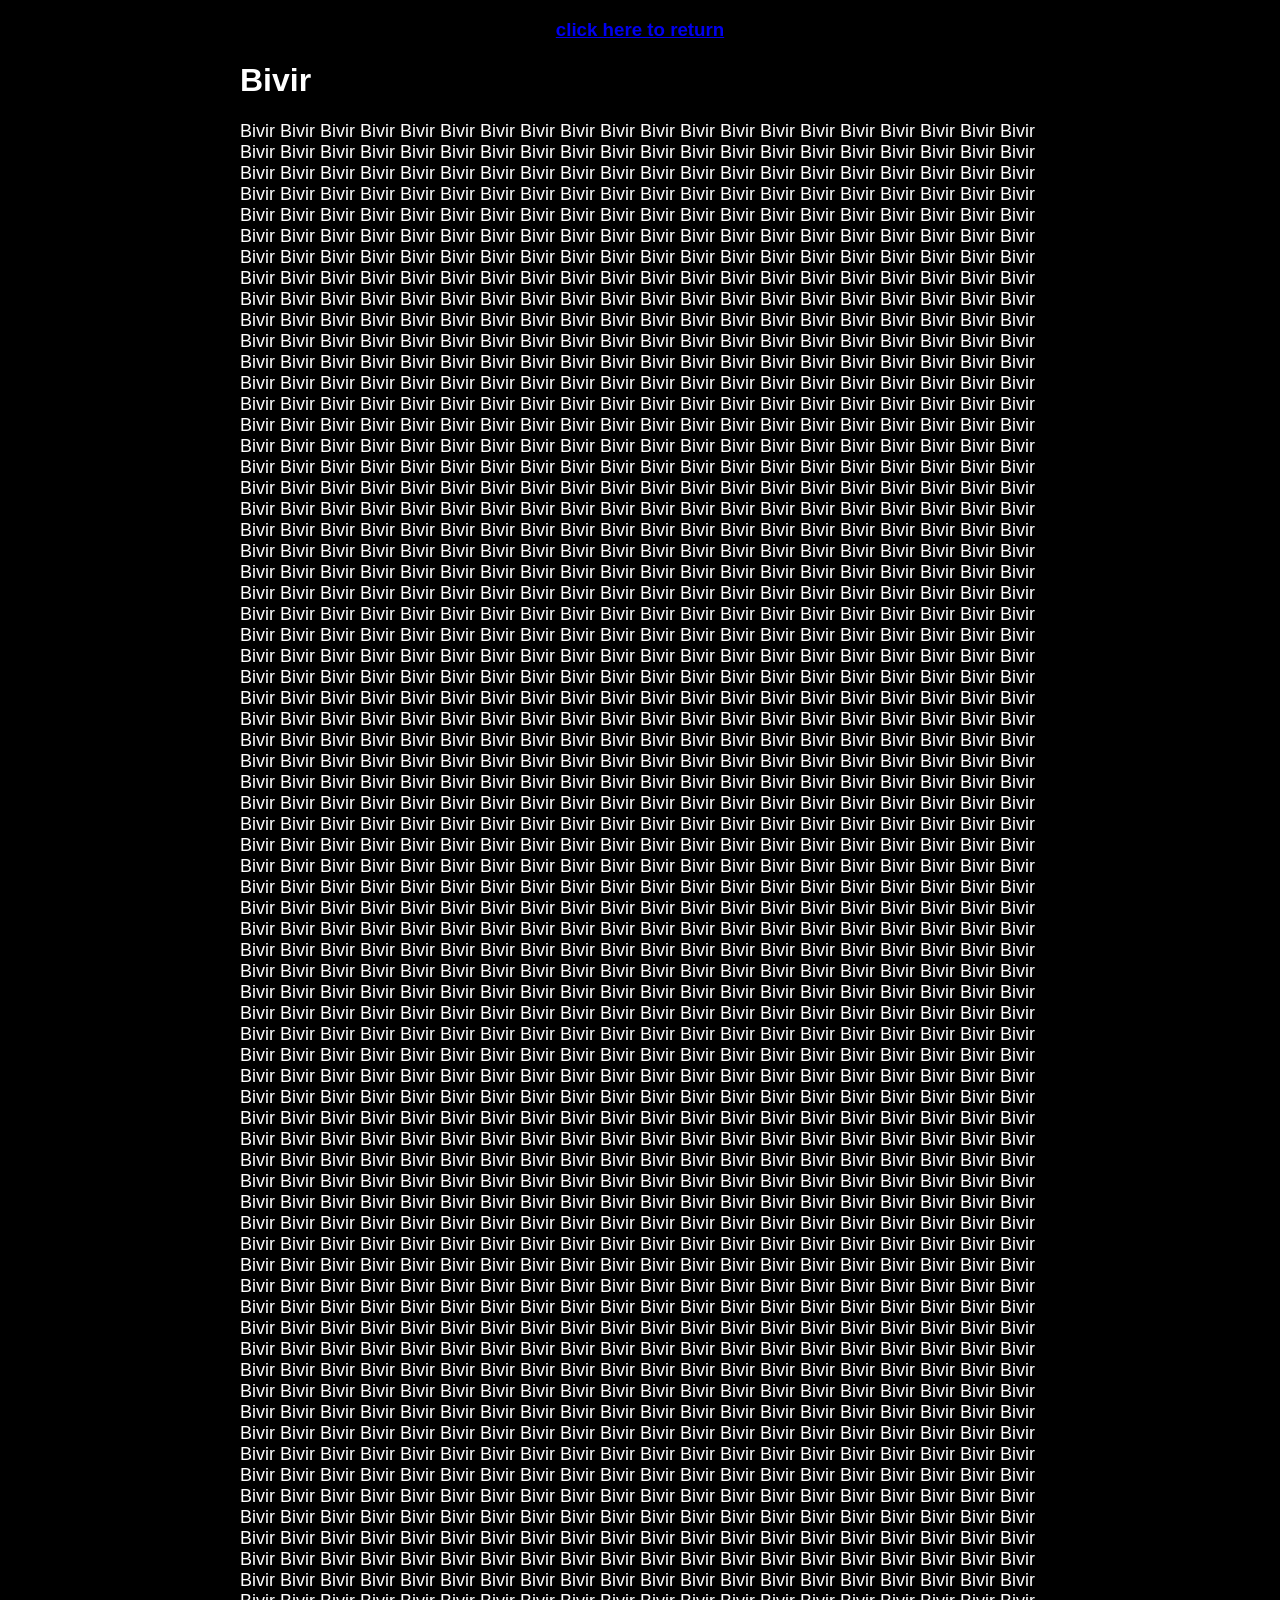
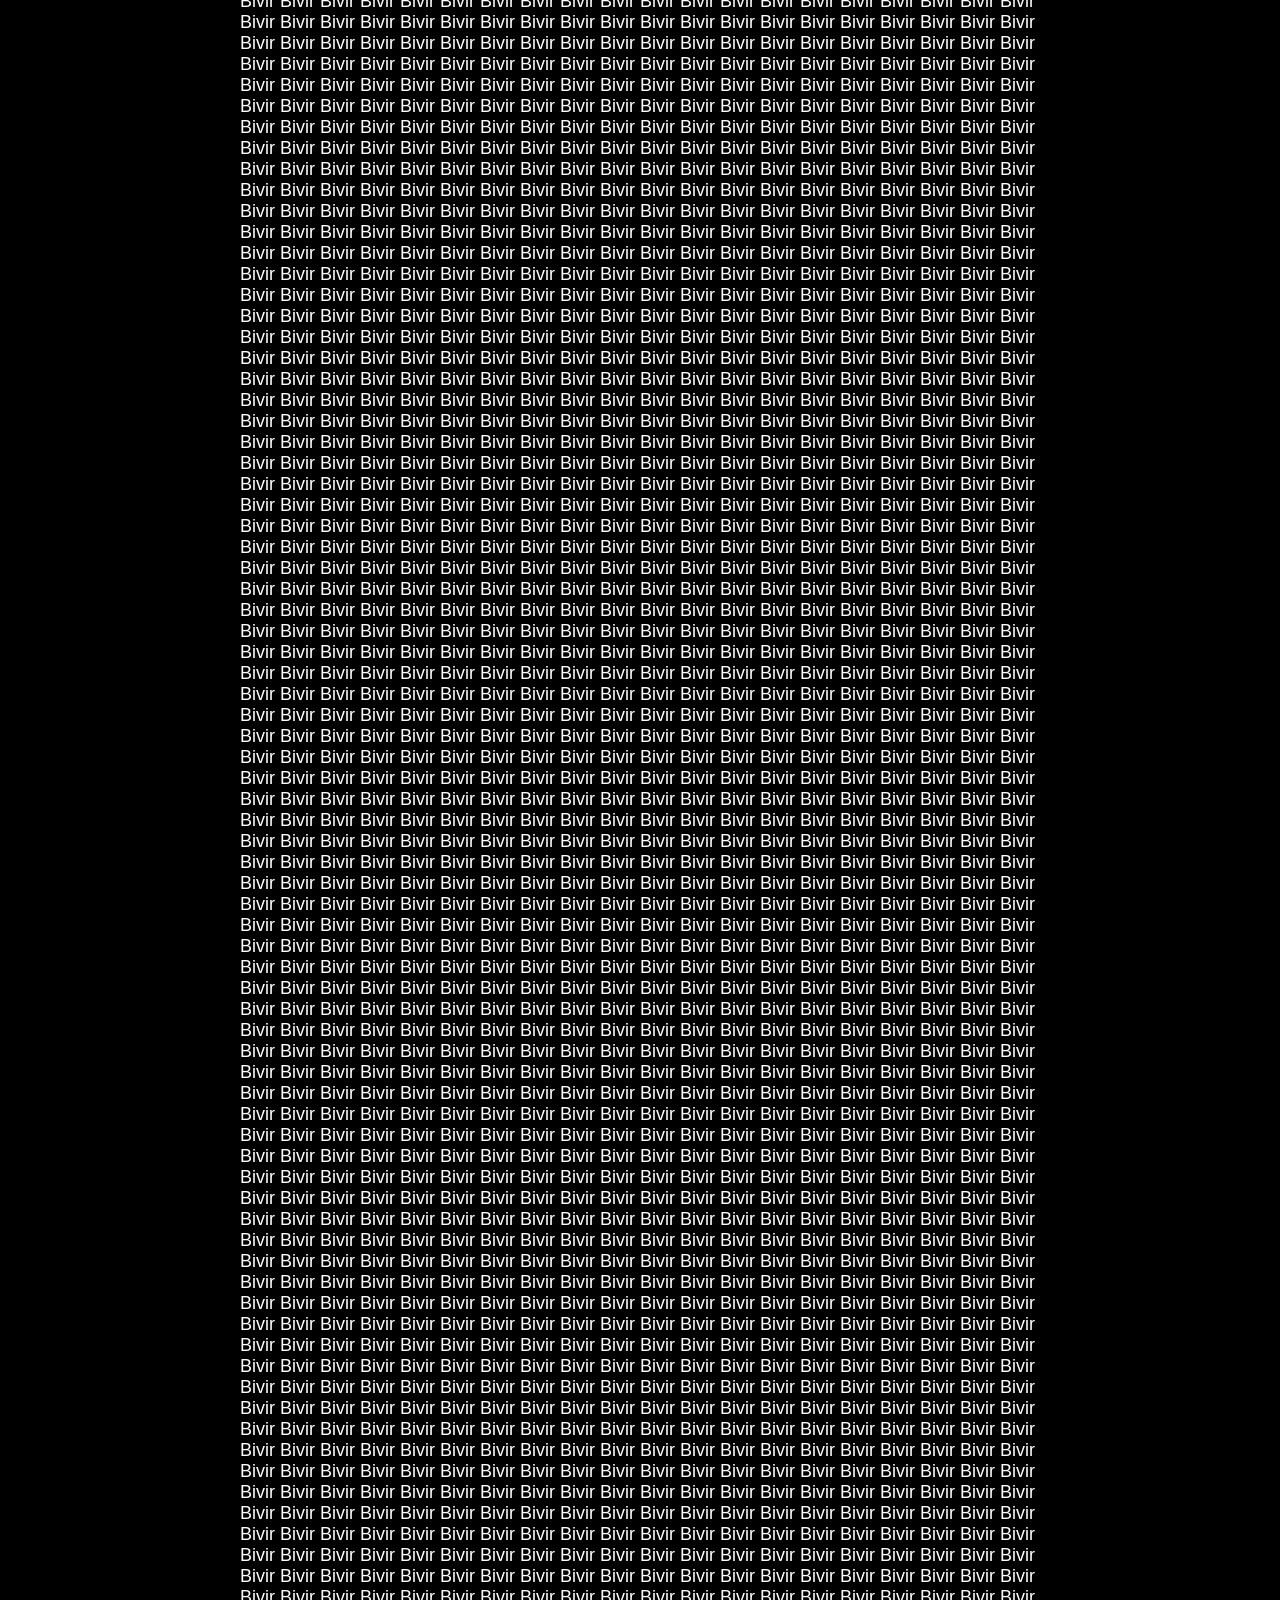
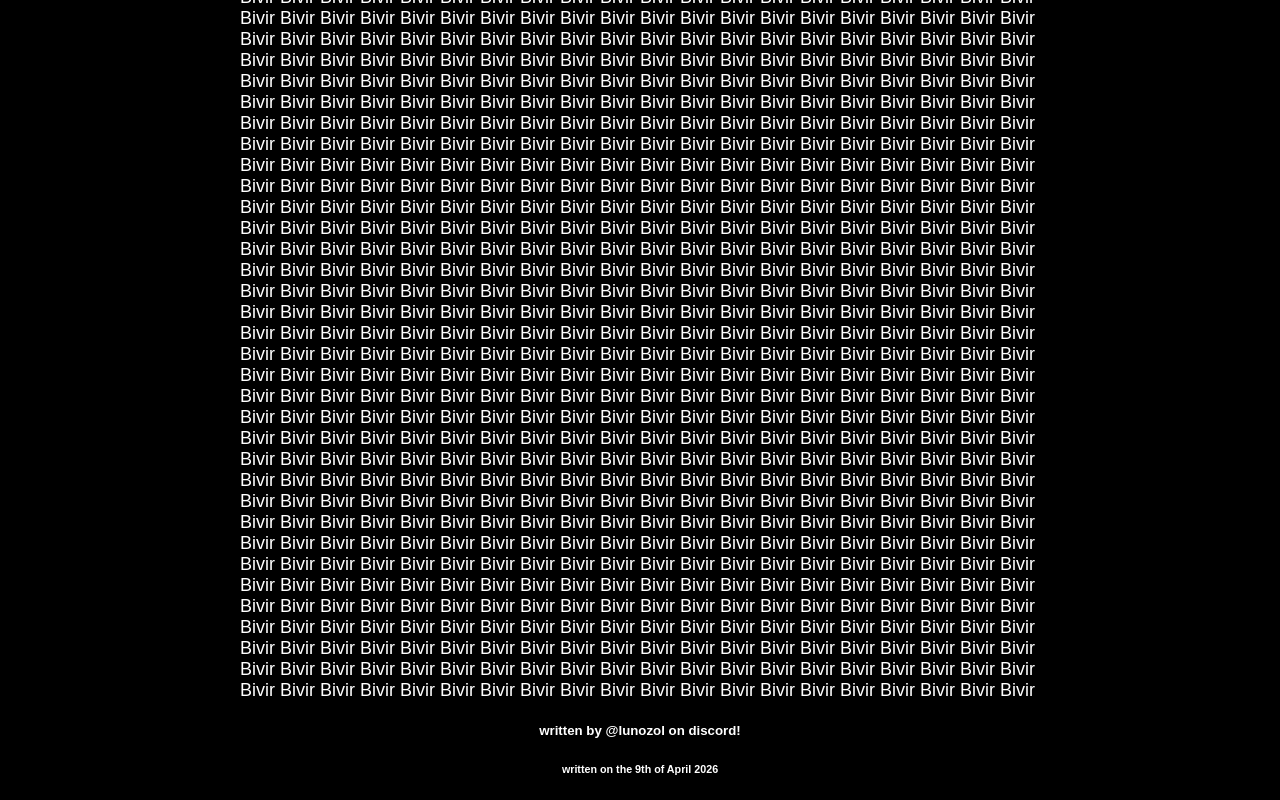
==== articles/bivir.html @ 205294c4 "did some name changes" ====
<!DOCTYPE html>
<html lang="en">
<head>
    <meta charset="UTF-8">
    <meta name="viewport" content="width=device-width, initial-scale=1.0">
    <title>Bivir</title>
    <meta property="og:title" content="Bivir">
    <style>
        body {
            font-family: Arial;
            color: white;
            background-color: black;
            text-align: left;
            max-width: 800px;
            margin: 0 auto;
            padding: 0 20px;
        }
        p {
            font-size: large;
        }
    </style>
</head>
<body>
    <a href="../index.html">
        <h3 style="text-align: center;">click here to return</h3>
    </a>
    <h1>Bivir</h1>
    <div>
        <p>
            Bivir Bivir Bivir Bivir Bivir Bivir Bivir Bivir Bivir Bivir Bivir Bivir Bivir Bivir Bivir Bivir Bivir Bivir Bivir Bivir Bivir Bivir Bivir Bivir Bivir Bivir Bivir Bivir Bivir Bivir Bivir Bivir Bivir Bivir Bivir Bivir Bivir Bivir Bivir Bivir Bivir Bivir Bivir Bivir Bivir Bivir Bivir Bivir Bivir Bivir Bivir Bivir Bivir Bivir Bivir Bivir Bivir Bivir Bivir Bivir Bivir Bivir Bivir Bivir Bivir Bivir Bivir Bivir Bivir Bivir Bivir Bivir Bivir Bivir Bivir Bivir Bivir Bivir Bivir Bivir Bivir Bivir Bivir Bivir Bivir Bivir Bivir Bivir Bivir Bivir Bivir Bivir Bivir Bivir Bivir Bivir Bivir Bivir Bivir Bivir Bivir Bivir Bivir Bivir Bivir Bivir Bivir Bivir Bivir Bivir Bivir Bivir Bivir Bivir Bivir Bivir Bivir Bivir Bivir Bivir Bivir Bivir Bivir Bivir Bivir Bivir Bivir Bivir Bivir Bivir Bivir Bivir Bivir Bivir Bivir Bivir Bivir Bivir Bivir Bivir Bivir Bivir Bivir Bivir Bivir Bivir Bivir Bivir Bivir Bivir Bivir Bivir Bivir Bivir Bivir Bivir Bivir Bivir Bivir Bivir Bivir Bivir Bivir Bivir Bivir Bivir Bivir Bivir Bivir Bivir Bivir Bivir Bivir Bivir Bivir Bivir Bivir Bivir Bivir Bivir Bivir Bivir Bivir Bivir Bivir Bivir Bivir Bivir Bivir Bivir Bivir Bivir Bivir Bivir Bivir Bivir Bivir Bivir Bivir Bivir Bivir Bivir Bivir Bivir Bivir Bivir Bivir Bivir Bivir Bivir Bivir Bivir Bivir Bivir Bivir Bivir Bivir Bivir Bivir Bivir Bivir Bivir Bivir Bivir Bivir Bivir Bivir Bivir Bivir Bivir Bivir Bivir Bivir Bivir Bivir Bivir Bivir Bivir Bivir Bivir Bivir Bivir Bivir Bivir Bivir Bivir Bivir Bivir Bivir Bivir Bivir Bivir Bivir Bivir Bivir Bivir Bivir Bivir Bivir Bivir Bivir Bivir Bivir Bivir Bivir Bivir Bivir Bivir Bivir Bivir Bivir Bivir Bivir Bivir Bivir Bivir Bivir Bivir Bivir Bivir Bivir Bivir Bivir Bivir Bivir Bivir Bivir Bivir Bivir Bivir Bivir Bivir Bivir Bivir Bivir Bivir Bivir Bivir Bivir Bivir Bivir Bivir Bivir Bivir Bivir Bivir Bivir Bivir Bivir Bivir Bivir Bivir Bivir Bivir Bivir Bivir Bivir Bivir Bivir Bivir Bivir Bivir Bivir Bivir Bivir Bivir Bivir Bivir Bivir Bivir Bivir Bivir Bivir Bivir Bivir Bivir Bivir Bivir Bivir Bivir Bivir Bivir Bivir Bivir Bivir Bivir Bivir Bivir Bivir Bivir Bivir Bivir Bivir Bivir Bivir Bivir Bivir Bivir Bivir Bivir Bivir Bivir Bivir Bivir Bivir Bivir Bivir Bivir Bivir Bivir Bivir Bivir Bivir Bivir Bivir Bivir Bivir Bivir Bivir Bivir Bivir Bivir Bivir Bivir Bivir Bivir Bivir Bivir Bivir Bivir Bivir Bivir Bivir Bivir Bivir Bivir Bivir Bivir Bivir Bivir Bivir Bivir Bivir Bivir Bivir Bivir Bivir Bivir Bivir Bivir Bivir Bivir Bivir Bivir Bivir Bivir Bivir Bivir Bivir Bivir Bivir Bivir Bivir Bivir Bivir Bivir Bivir Bivir Bivir Bivir Bivir Bivir Bivir Bivir Bivir Bivir Bivir Bivir Bivir Bivir Bivir Bivir Bivir Bivir Bivir Bivir Bivir Bivir Bivir Bivir Bivir Bivir Bivir Bivir Bivir Bivir Bivir Bivir Bivir Bivir Bivir Bivir Bivir Bivir Bivir Bivir Bivir Bivir Bivir Bivir Bivir Bivir Bivir Bivir Bivir Bivir Bivir Bivir Bivir Bivir Bivir Bivir Bivir Bivir Bivir Bivir Bivir Bivir Bivir Bivir Bivir Bivir Bivir Bivir Bivir Bivir Bivir Bivir Bivir Bivir Bivir Bivir Bivir Bivir Bivir Bivir Bivir Bivir Bivir Bivir Bivir Bivir Bivir Bivir Bivir Bivir Bivir Bivir Bivir Bivir Bivir Bivir Bivir Bivir Bivir Bivir Bivir Bivir Bivir Bivir Bivir Bivir Bivir Bivir Bivir Bivir Bivir Bivir Bivir Bivir Bivir Bivir Bivir Bivir Bivir Bivir Bivir Bivir Bivir Bivir Bivir Bivir Bivir Bivir Bivir Bivir Bivir Bivir Bivir Bivir Bivir Bivir Bivir Bivir Bivir Bivir Bivir Bivir Bivir Bivir Bivir Bivir Bivir Bivir Bivir Bivir Bivir Bivir Bivir Bivir Bivir Bivir Bivir Bivir Bivir Bivir Bivir Bivir Bivir Bivir Bivir Bivir Bivir Bivir Bivir Bivir Bivir Bivir Bivir Bivir Bivir Bivir Bivir Bivir Bivir Bivir Bivir Bivir Bivir Bivir Bivir Bivir Bivir Bivir Bivir Bivir Bivir Bivir Bivir Bivir Bivir Bivir Bivir Bivir Bivir Bivir Bivir Bivir Bivir Bivir Bivir Bivir Bivir Bivir Bivir Bivir Bivir Bivir Bivir Bivir Bivir Bivir Bivir Bivir Bivir Bivir Bivir Bivir Bivir Bivir Bivir Bivir Bivir Bivir Bivir Bivir Bivir Bivir Bivir Bivir Bivir Bivir Bivir Bivir Bivir Bivir Bivir Bivir Bivir Bivir Bivir Bivir Bivir Bivir Bivir Bivir Bivir Bivir Bivir Bivir Bivir Bivir Bivir Bivir Bivir Bivir Bivir Bivir Bivir Bivir Bivir Bivir Bivir Bivir Bivir Bivir Bivir Bivir Bivir Bivir Bivir Bivir Bivir Bivir Bivir Bivir Bivir Bivir Bivir Bivir Bivir Bivir Bivir Bivir Bivir Bivir Bivir Bivir Bivir Bivir Bivir Bivir Bivir Bivir Bivir Bivir Bivir Bivir Bivir Bivir Bivir Bivir Bivir Bivir Bivir Bivir Bivir Bivir Bivir Bivir Bivir Bivir Bivir Bivir Bivir Bivir Bivir Bivir Bivir Bivir Bivir Bivir Bivir Bivir Bivir Bivir Bivir Bivir Bivir Bivir Bivir Bivir Bivir Bivir Bivir Bivir Bivir Bivir Bivir Bivir Bivir Bivir Bivir Bivir Bivir Bivir Bivir Bivir Bivir Bivir Bivir Bivir Bivir Bivir Bivir Bivir Bivir Bivir Bivir Bivir Bivir Bivir Bivir Bivir Bivir Bivir Bivir Bivir Bivir Bivir Bivir Bivir Bivir Bivir Bivir Bivir Bivir Bivir Bivir Bivir Bivir Bivir Bivir Bivir Bivir Bivir Bivir Bivir Bivir Bivir Bivir Bivir Bivir Bivir Bivir Bivir Bivir Bivir Bivir Bivir Bivir Bivir Bivir Bivir Bivir Bivir Bivir Bivir Bivir Bivir Bivir Bivir Bivir Bivir Bivir Bivir Bivir Bivir Bivir Bivir Bivir Bivir Bivir Bivir Bivir Bivir Bivir Bivir Bivir Bivir Bivir Bivir Bivir Bivir Bivir Bivir Bivir Bivir Bivir Bivir Bivir Bivir Bivir Bivir Bivir Bivir Bivir Bivir Bivir Bivir Bivir Bivir Bivir Bivir Bivir Bivir Bivir Bivir Bivir Bivir Bivir Bivir Bivir Bivir Bivir Bivir Bivir Bivir Bivir Bivir Bivir Bivir Bivir Bivir Bivir Bivir Bivir Bivir Bivir Bivir Bivir Bivir Bivir Bivir Bivir Bivir Bivir Bivir Bivir Bivir Bivir Bivir Bivir Bivir Bivir Bivir Bivir Bivir Bivir Bivir Bivir Bivir Bivir Bivir Bivir Bivir Bivir Bivir Bivir Bivir Bivir Bivir Bivir Bivir Bivir Bivir Bivir Bivir Bivir Bivir Bivir Bivir Bivir Bivir Bivir Bivir Bivir Bivir Bivir Bivir Bivir Bivir Bivir Bivir Bivir Bivir Bivir Bivir Bivir Bivir Bivir Bivir Bivir Bivir Bivir Bivir Bivir Bivir Bivir Bivir Bivir Bivir Bivir Bivir Bivir Bivir Bivir Bivir Bivir Bivir Bivir Bivir Bivir Bivir Bivir Bivir Bivir Bivir Bivir Bivir Bivir Bivir Bivir Bivir Bivir Bivir Bivir Bivir Bivir Bivir Bivir Bivir Bivir Bivir Bivir Bivir Bivir Bivir Bivir Bivir Bivir Bivir Bivir Bivir Bivir Bivir Bivir Bivir Bivir Bivir Bivir Bivir Bivir Bivir Bivir Bivir Bivir Bivir Bivir Bivir Bivir Bivir Bivir Bivir Bivir Bivir Bivir Bivir Bivir Bivir Bivir Bivir Bivir Bivir Bivir Bivir Bivir Bivir Bivir Bivir Bivir Bivir Bivir Bivir Bivir Bivir Bivir Bivir Bivir Bivir Bivir Bivir Bivir Bivir Bivir Bivir Bivir Bivir Bivir Bivir Bivir Bivir Bivir Bivir Bivir Bivir Bivir Bivir Bivir Bivir Bivir Bivir Bivir Bivir Bivir Bivir Bivir Bivir Bivir Bivir Bivir Bivir Bivir Bivir Bivir Bivir Bivir Bivir Bivir Bivir Bivir Bivir Bivir Bivir Bivir Bivir Bivir Bivir Bivir Bivir Bivir Bivir Bivir Bivir Bivir Bivir Bivir Bivir Bivir Bivir Bivir Bivir Bivir Bivir Bivir Bivir Bivir Bivir Bivir Bivir Bivir Bivir Bivir Bivir Bivir Bivir Bivir Bivir Bivir Bivir Bivir Bivir Bivir Bivir Bivir Bivir Bivir Bivir Bivir Bivir Bivir Bivir Bivir Bivir Bivir Bivir Bivir Bivir Bivir Bivir Bivir Bivir Bivir Bivir Bivir Bivir Bivir Bivir Bivir Bivir Bivir Bivir Bivir Bivir Bivir Bivir Bivir Bivir Bivir Bivir Bivir Bivir Bivir Bivir Bivir Bivir Bivir Bivir Bivir Bivir Bivir Bivir Bivir Bivir Bivir Bivir Bivir Bivir Bivir Bivir Bivir Bivir Bivir Bivir Bivir Bivir Bivir Bivir Bivir Bivir Bivir Bivir Bivir Bivir Bivir Bivir Bivir Bivir Bivir Bivir Bivir Bivir Bivir Bivir Bivir Bivir Bivir Bivir Bivir Bivir Bivir Bivir Bivir Bivir Bivir Bivir Bivir Bivir Bivir Bivir Bivir Bivir Bivir Bivir Bivir Bivir Bivir Bivir Bivir Bivir Bivir Bivir Bivir Bivir Bivir Bivir Bivir Bivir Bivir Bivir Bivir Bivir Bivir Bivir Bivir Bivir Bivir Bivir Bivir Bivir Bivir Bivir Bivir Bivir Bivir Bivir Bivir Bivir Bivir Bivir Bivir Bivir Bivir Bivir Bivir Bivir Bivir Bivir Bivir Bivir Bivir Bivir Bivir Bivir Bivir Bivir Bivir Bivir Bivir Bivir Bivir Bivir Bivir Bivir Bivir Bivir Bivir Bivir Bivir Bivir Bivir Bivir Bivir Bivir Bivir Bivir Bivir Bivir Bivir Bivir Bivir Bivir Bivir Bivir Bivir Bivir Bivir Bivir Bivir Bivir Bivir Bivir Bivir Bivir Bivir Bivir Bivir Bivir Bivir Bivir Bivir Bivir Bivir Bivir Bivir Bivir Bivir Bivir Bivir Bivir Bivir Bivir Bivir Bivir Bivir Bivir Bivir Bivir Bivir Bivir Bivir Bivir Bivir Bivir Bivir Bivir Bivir Bivir Bivir Bivir Bivir Bivir Bivir Bivir Bivir Bivir Bivir Bivir Bivir Bivir Bivir Bivir Bivir Bivir Bivir Bivir Bivir Bivir Bivir Bivir Bivir Bivir Bivir Bivir Bivir Bivir Bivir Bivir Bivir Bivir Bivir Bivir Bivir Bivir Bivir Bivir Bivir Bivir Bivir Bivir Bivir Bivir Bivir Bivir Bivir Bivir Bivir Bivir Bivir Bivir Bivir Bivir Bivir Bivir Bivir Bivir Bivir Bivir Bivir Bivir Bivir Bivir Bivir Bivir Bivir Bivir Bivir Bivir Bivir Bivir Bivir Bivir Bivir Bivir Bivir Bivir Bivir Bivir Bivir Bivir Bivir Bivir Bivir Bivir Bivir Bivir Bivir Bivir Bivir Bivir Bivir Bivir Bivir Bivir Bivir Bivir Bivir Bivir Bivir Bivir Bivir Bivir Bivir Bivir Bivir Bivir Bivir Bivir Bivir Bivir Bivir Bivir Bivir Bivir Bivir Bivir Bivir Bivir Bivir Bivir Bivir Bivir Bivir Bivir Bivir Bivir Bivir Bivir Bivir Bivir Bivir Bivir Bivir Bivir Bivir Bivir Bivir Bivir Bivir Bivir Bivir Bivir Bivir Bivir Bivir Bivir Bivir Bivir Bivir Bivir Bivir Bivir Bivir Bivir Bivir Bivir Bivir Bivir Bivir Bivir Bivir Bivir Bivir Bivir Bivir Bivir Bivir Bivir Bivir Bivir Bivir Bivir Bivir Bivir Bivir Bivir Bivir Bivir Bivir Bivir Bivir Bivir Bivir Bivir Bivir Bivir Bivir Bivir Bivir Bivir Bivir Bivir Bivir Bivir Bivir Bivir Bivir Bivir Bivir Bivir Bivir Bivir Bivir Bivir Bivir Bivir Bivir Bivir Bivir Bivir Bivir Bivir Bivir Bivir Bivir Bivir Bivir Bivir Bivir Bivir Bivir Bivir Bivir Bivir Bivir Bivir Bivir Bivir Bivir Bivir Bivir Bivir Bivir Bivir Bivir Bivir Bivir Bivir Bivir Bivir Bivir Bivir Bivir Bivir Bivir Bivir Bivir Bivir Bivir Bivir Bivir Bivir Bivir Bivir Bivir Bivir Bivir Bivir Bivir Bivir Bivir Bivir Bivir Bivir Bivir Bivir Bivir Bivir Bivir Bivir Bivir Bivir Bivir Bivir Bivir Bivir Bivir Bivir Bivir Bivir Bivir Bivir Bivir Bivir Bivir Bivir Bivir Bivir Bivir Bivir Bivir Bivir Bivir Bivir Bivir Bivir Bivir Bivir Bivir Bivir Bivir Bivir Bivir Bivir Bivir Bivir Bivir Bivir Bivir Bivir Bivir Bivir Bivir Bivir Bivir Bivir Bivir Bivir Bivir Bivir Bivir Bivir Bivir Bivir Bivir Bivir Bivir Bivir Bivir Bivir Bivir Bivir Bivir Bivir Bivir Bivir Bivir Bivir Bivir Bivir Bivir Bivir Bivir Bivir Bivir Bivir Bivir Bivir Bivir Bivir Bivir Bivir Bivir Bivir Bivir Bivir Bivir Bivir Bivir Bivir Bivir Bivir Bivir Bivir Bivir Bivir Bivir Bivir Bivir Bivir Bivir Bivir Bivir Bivir Bivir Bivir Bivir Bivir Bivir Bivir Bivir Bivir Bivir Bivir Bivir Bivir Bivir Bivir Bivir Bivir Bivir Bivir Bivir Bivir Bivir Bivir Bivir Bivir Bivir Bivir Bivir Bivir Bivir Bivir Bivir Bivir Bivir Bivir Bivir Bivir Bivir Bivir Bivir Bivir Bivir Bivir Bivir Bivir Bivir Bivir Bivir Bivir Bivir Bivir Bivir Bivir Bivir Bivir Bivir Bivir Bivir Bivir Bivir Bivir Bivir Bivir Bivir Bivir Bivir Bivir Bivir Bivir Bivir Bivir Bivir Bivir Bivir Bivir Bivir Bivir Bivir Bivir Bivir Bivir Bivir Bivir Bivir Bivir Bivir Bivir Bivir Bivir Bivir Bivir Bivir Bivir Bivir Bivir Bivir Bivir Bivir Bivir Bivir Bivir Bivir Bivir Bivir Bivir Bivir Bivir Bivir Bivir Bivir Bivir Bivir Bivir Bivir Bivir Bivir Bivir Bivir Bivir Bivir Bivir Bivir Bivir Bivir Bivir Bivir Bivir Bivir Bivir Bivir Bivir Bivir Bivir Bivir Bivir Bivir Bivir Bivir Bivir Bivir Bivir Bivir Bivir Bivir Bivir Bivir Bivir Bivir Bivir Bivir Bivir Bivir Bivir Bivir Bivir Bivir Bivir Bivir Bivir Bivir Bivir Bivir Bivir Bivir Bivir Bivir Bivir Bivir Bivir Bivir Bivir Bivir Bivir Bivir Bivir Bivir Bivir Bivir Bivir Bivir Bivir Bivir Bivir Bivir Bivir Bivir Bivir Bivir Bivir Bivir Bivir Bivir Bivir Bivir Bivir Bivir Bivir Bivir Bivir Bivir Bivir Bivir Bivir Bivir Bivir Bivir Bivir Bivir Bivir Bivir Bivir Bivir Bivir Bivir Bivir Bivir Bivir Bivir Bivir Bivir Bivir Bivir Bivir Bivir Bivir Bivir Bivir Bivir Bivir Bivir Bivir Bivir Bivir Bivir Bivir Bivir Bivir Bivir Bivir Bivir Bivir Bivir Bivir Bivir Bivir Bivir Bivir Bivir Bivir Bivir Bivir Bivir Bivir Bivir Bivir Bivir Bivir Bivir Bivir Bivir Bivir Bivir Bivir Bivir Bivir Bivir Bivir Bivir Bivir Bivir Bivir Bivir Bivir Bivir Bivir Bivir Bivir Bivir Bivir Bivir Bivir Bivir Bivir Bivir Bivir Bivir Bivir Bivir Bivir Bivir Bivir Bivir Bivir Bivir Bivir Bivir Bivir Bivir Bivir Bivir Bivir Bivir Bivir Bivir Bivir Bivir Bivir Bivir Bivir Bivir Bivir Bivir Bivir Bivir Bivir Bivir Bivir Bivir Bivir Bivir Bivir Bivir Bivir Bivir Bivir Bivir Bivir Bivir Bivir Bivir Bivir Bivir Bivir Bivir Bivir Bivir Bivir Bivir Bivir Bivir Bivir Bivir Bivir Bivir Bivir Bivir Bivir Bivir Bivir Bivir Bivir Bivir Bivir Bivir Bivir Bivir Bivir Bivir Bivir Bivir Bivir Bivir Bivir Bivir Bivir Bivir Bivir Bivir Bivir Bivir Bivir Bivir Bivir Bivir Bivir Bivir Bivir Bivir Bivir Bivir Bivir Bivir Bivir Bivir Bivir Bivir Bivir Bivir Bivir Bivir Bivir Bivir Bivir Bivir Bivir Bivir Bivir Bivir Bivir Bivir Bivir Bivir Bivir Bivir Bivir Bivir Bivir Bivir Bivir Bivir Bivir Bivir Bivir Bivir Bivir Bivir Bivir Bivir Bivir Bivir Bivir Bivir Bivir Bivir Bivir Bivir Bivir Bivir Bivir Bivir Bivir Bivir Bivir Bivir Bivir Bivir Bivir Bivir Bivir Bivir Bivir Bivir Bivir Bivir Bivir Bivir Bivir Bivir Bivir Bivir Bivir Bivir Bivir Bivir Bivir Bivir Bivir Bivir Bivir Bivir Bivir Bivir Bivir Bivir Bivir Bivir Bivir Bivir Bivir Bivir Bivir Bivir Bivir Bivir Bivir Bivir Bivir Bivir Bivir Bivir Bivir Bivir Bivir Bivir Bivir Bivir Bivir Bivir Bivir Bivir Bivir Bivir Bivir Bivir Bivir Bivir Bivir Bivir Bivir Bivir Bivir Bivir Bivir Bivir Bivir Bivir Bivir Bivir Bivir Bivir Bivir Bivir Bivir Bivir Bivir Bivir Bivir Bivir Bivir Bivir Bivir Bivir Bivir Bivir Bivir Bivir Bivir Bivir Bivir Bivir Bivir Bivir Bivir Bivir Bivir Bivir Bivir Bivir Bivir Bivir Bivir Bivir Bivir Bivir Bivir Bivir Bivir Bivir Bivir Bivir Bivir Bivir Bivir Bivir Bivir Bivir Bivir Bivir Bivir Bivir Bivir Bivir Bivir Bivir Bivir Bivir Bivir Bivir Bivir Bivir Bivir Bivir Bivir Bivir Bivir Bivir Bivir Bivir Bivir Bivir Bivir Bivir Bivir Bivir Bivir Bivir Bivir Bivir Bivir Bivir Bivir Bivir Bivir Bivir Bivir Bivir Bivir Bivir Bivir Bivir Bivir Bivir Bivir Bivir Bivir Bivir Bivir Bivir Bivir Bivir Bivir Bivir Bivir Bivir Bivir Bivir Bivir Bivir Bivir Bivir Bivir Bivir Bivir Bivir Bivir Bivir Bivir Bivir Bivir Bivir Bivir Bivir Bivir Bivir Bivir Bivir Bivir Bivir Bivir Bivir Bivir Bivir Bivir Bivir Bivir Bivir Bivir Bivir Bivir Bivir Bivir Bivir Bivir Bivir Bivir Bivir Bivir Bivir Bivir Bivir Bivir Bivir Bivir Bivir Bivir Bivir Bivir Bivir Bivir Bivir Bivir Bivir Bivir Bivir Bivir Bivir Bivir Bivir Bivir Bivir Bivir Bivir Bivir Bivir Bivir Bivir Bivir Bivir Bivir Bivir Bivir Bivir Bivir Bivir Bivir Bivir Bivir Bivir Bivir Bivir Bivir Bivir Bivir Bivir Bivir Bivir Bivir Bivir Bivir Bivir Bivir Bivir Bivir Bivir Bivir Bivir Bivir Bivir Bivir Bivir Bivir Bivir Bivir Bivir Bivir Bivir Bivir Bivir Bivir Bivir Bivir Bivir Bivir Bivir Bivir Bivir Bivir Bivir Bivir Bivir Bivir Bivir Bivir Bivir Bivir Bivir Bivir Bivir Bivir Bivir Bivir Bivir Bivir Bivir Bivir Bivir Bivir Bivir Bivir Bivir Bivir Bivir Bivir Bivir Bivir Bivir Bivir Bivir Bivir Bivir Bivir Bivir Bivir Bivir Bivir Bivir Bivir Bivir Bivir Bivir Bivir Bivir Bivir Bivir Bivir Bivir Bivir Bivir Bivir Bivir Bivir Bivir Bivir Bivir Bivir Bivir Bivir Bivir Bivir Bivir Bivir Bivir Bivir Bivir Bivir Bivir Bivir Bivir Bivir Bivir Bivir Bivir Bivir Bivir Bivir Bivir Bivir Bivir Bivir Bivir Bivir Bivir Bivir Bivir Bivir Bivir Bivir Bivir Bivir Bivir Bivir Bivir Bivir Bivir Bivir Bivir Bivir Bivir Bivir Bivir Bivir Bivir Bivir Bivir Bivir Bivir Bivir Bivir Bivir Bivir Bivir Bivir Bivir Bivir Bivir Bivir Bivir Bivir Bivir Bivir Bivir Bivir Bivir Bivir Bivir Bivir Bivir Bivir Bivir Bivir Bivir Bivir Bivir Bivir Bivir Bivir Bivir Bivir Bivir Bivir Bivir Bivir Bivir Bivir Bivir Bivir Bivir Bivir Bivir Bivir Bivir Bivir Bivir Bivir Bivir Bivir Bivir Bivir Bivir Bivir Bivir Bivir Bivir Bivir Bivir Bivir Bivir Bivir Bivir Bivir Bivir Bivir Bivir Bivir Bivir Bivir Bivir Bivir Bivir Bivir Bivir Bivir Bivir Bivir Bivir Bivir Bivir Bivir Bivir Bivir Bivir Bivir Bivir Bivir Bivir Bivir Bivir Bivir Bivir Bivir Bivir Bivir Bivir Bivir Bivir Bivir Bivir Bivir Bivir Bivir Bivir Bivir Bivir Bivir Bivir Bivir Bivir Bivir Bivir Bivir Bivir Bivir Bivir Bivir Bivir Bivir Bivir Bivir Bivir Bivir Bivir Bivir Bivir Bivir Bivir Bivir Bivir Bivir Bivir Bivir Bivir Bivir Bivir Bivir Bivir Bivir Bivir Bivir Bivir Bivir Bivir Bivir Bivir Bivir Bivir Bivir Bivir Bivir Bivir Bivir Bivir Bivir Bivir Bivir Bivir Bivir Bivir Bivir Bivir Bivir Bivir Bivir Bivir Bivir Bivir Bivir Bivir Bivir Bivir Bivir Bivir Bivir Bivir Bivir Bivir Bivir Bivir Bivir Bivir Bivir Bivir Bivir Bivir Bivir Bivir Bivir Bivir Bivir Bivir Bivir Bivir Bivir Bivir Bivir Bivir Bivir Bivir Bivir Bivir Bivir Bivir Bivir Bivir Bivir Bivir Bivir Bivir Bivir Bivir Bivir Bivir Bivir Bivir Bivir Bivir Bivir Bivir Bivir Bivir Bivir Bivir Bivir Bivir Bivir Bivir Bivir Bivir Bivir Bivir Bivir Bivir Bivir Bivir Bivir Bivir Bivir Bivir Bivir Bivir Bivir Bivir Bivir Bivir Bivir Bivir Bivir Bivir Bivir Bivir Bivir Bivir Bivir Bivir Bivir Bivir Bivir Bivir Bivir Bivir Bivir Bivir Bivir Bivir Bivir Bivir Bivir Bivir Bivir Bivir Bivir Bivir Bivir Bivir Bivir Bivir Bivir Bivir Bivir Bivir Bivir Bivir Bivir Bivir Bivir Bivir Bivir Bivir Bivir Bivir Bivir Bivir Bivir Bivir Bivir Bivir Bivir Bivir Bivir Bivir Bivir Bivir Bivir Bivir Bivir Bivir Bivir Bivir Bivir Bivir Bivir Bivir Bivir Bivir Bivir Bivir Bivir Bivir Bivir Bivir Bivir Bivir Bivir Bivir Bivir Bivir Bivir Bivir Bivir Bivir Bivir Bivir Bivir Bivir Bivir Bivir Bivir Bivir Bivir Bivir Bivir Bivir Bivir Bivir Bivir Bivir Bivir Bivir Bivir Bivir Bivir Bivir Bivir Bivir Bivir Bivir Bivir Bivir Bivir Bivir Bivir Bivir Bivir Bivir Bivir Bivir Bivir Bivir Bivir Bivir Bivir Bivir Bivir Bivir Bivir Bivir Bivir Bivir Bivir Bivir Bivir Bivir Bivir Bivir Bivir Bivir Bivir Bivir Bivir Bivir Bivir Bivir Bivir Bivir Bivir Bivir Bivir Bivir Bivir Bivir Bivir Bivir Bivir Bivir Bivir Bivir Bivir Bivir Bivir Bivir Bivir Bivir Bivir Bivir Bivir Bivir Bivir Bivir Bivir Bivir Bivir Bivir Bivir Bivir Bivir Bivir Bivir Bivir Bivir Bivir Bivir Bivir Bivir Bivir Bivir Bivir Bivir Bivir Bivir Bivir Bivir Bivir Bivir Bivir Bivir Bivir Bivir Bivir Bivir Bivir Bivir Bivir Bivir Bivir Bivir Bivir Bivir Bivir Bivir Bivir Bivir Bivir Bivir Bivir Bivir Bivir Bivir Bivir Bivir Bivir Bivir Bivir Bivir Bivir Bivir Bivir Bivir Bivir Bivir Bivir Bivir Bivir Bivir Bivir Bivir Bivir Bivir Bivir Bivir Bivir Bivir Bivir Bivir Bivir Bivir Bivir Bivir Bivir Bivir Bivir Bivir Bivir Bivir Bivir Bivir Bivir Bivir Bivir Bivir Bivir Bivir Bivir Bivir Bivir Bivir Bivir Bivir Bivir Bivir Bivir Bivir Bivir Bivir Bivir Bivir Bivir Bivir Bivir Bivir Bivir Bivir Bivir Bivir Bivir Bivir Bivir Bivir Bivir Bivir Bivir Bivir Bivir Bivir Bivir Bivir Bivir Bivir Bivir Bivir Bivir Bivir Bivir Bivir Bivir Bivir Bivir Bivir Bivir Bivir Bivir Bivir Bivir Bivir Bivir Bivir Bivir Bivir Bivir Bivir Bivir Bivir Bivir Bivir Bivir Bivir Bivir Bivir Bivir Bivir Bivir Bivir Bivir Bivir Bivir Bivir Bivir Bivir Bivir Bivir Bivir Bivir Bivir Bivir Bivir Bivir Bivir Bivir Bivir Bivir Bivir Bivir Bivir Bivir Bivir Bivir Bivir Bivir Bivir Bivir Bivir Bivir Bivir Bivir Bivir Bivir Bivir Bivir Bivir Bivir Bivir Bivir Bivir Bivir Bivir Bivir Bivir Bivir Bivir Bivir Bivir Bivir Bivir Bivir Bivir Bivir Bivir Bivir Bivir Bivir Bivir Bivir Bivir Bivir Bivir Bivir Bivir Bivir Bivir Bivir Bivir Bivir Bivir Bivir Bivir Bivir Bivir Bivir Bivir Bivir Bivir Bivir Bivir Bivir Bivir Bivir Bivir Bivir Bivir Bivir Bivir Bivir Bivir Bivir Bivir Bivir Bivir Bivir Bivir Bivir Bivir Bivir Bivir Bivir Bivir Bivir Bivir Bivir Bivir Bivir Bivir Bivir Bivir Bivir Bivir Bivir Bivir Bivir Bivir Bivir Bivir Bivir Bivir Bivir Bivir Bivir Bivir Bivir Bivir Bivir Bivir Bivir Bivir Bivir Bivir Bivir Bivir Bivir Bivir Bivir Bivir Bivir Bivir Bivir Bivir Bivir Bivir Bivir Bivir Bivir Bivir Bivir Bivir Bivir Bivir Bivir Bivir Bivir Bivir Bivir Bivir Bivir Bivir Bivir Bivir Bivir Bivir Bivir Bivir Bivir Bivir Bivir Bivir Bivir Bivir Bivir Bivir Bivir Bivir Bivir Bivir Bivir Bivir Bivir Bivir Bivir Bivir Bivir Bivir Bivir Bivir Bivir Bivir Bivir Bivir Bivir Bivir Bivir Bivir Bivir Bivir Bivir Bivir Bivir Bivir Bivir Bivir Bivir Bivir Bivir Bivir Bivir Bivir Bivir Bivir Bivir Bivir Bivir Bivir Bivir Bivir Bivir Bivir Bivir Bivir Bivir Bivir Bivir Bivir Bivir Bivir Bivir Bivir Bivir Bivir Bivir Bivir Bivir Bivir Bivir Bivir Bivir Bivir Bivir Bivir Bivir Bivir Bivir Bivir Bivir Bivir Bivir Bivir Bivir Bivir Bivir Bivir Bivir Bivir Bivir Bivir Bivir Bivir Bivir Bivir Bivir Bivir Bivir Bivir Bivir Bivir Bivir Bivir Bivir Bivir Bivir Bivir Bivir Bivir Bivir Bivir Bivir Bivir Bivir Bivir Bivir Bivir Bivir Bivir Bivir Bivir Bivir Bivir Bivir Bivir Bivir Bivir Bivir Bivir Bivir Bivir Bivir Bivir Bivir Bivir Bivir Bivir Bivir Bivir Bivir Bivir Bivir Bivir Bivir Bivir Bivir Bivir Bivir Bivir Bivir Bivir Bivir Bivir Bivir Bivir Bivir Bivir Bivir Bivir Bivir Bivir Bivir Bivir Bivir Bivir Bivir Bivir Bivir Bivir Bivir Bivir Bivir Bivir Bivir Bivir Bivir Bivir Bivir Bivir Bivir Bivir Bivir Bivir Bivir Bivir Bivir Bivir Bivir Bivir Bivir Bivir Bivir Bivir Bivir Bivir Bivir Bivir Bivir Bivir Bivir Bivir Bivir Bivir Bivir Bivir Bivir Bivir Bivir Bivir Bivir Bivir Bivir Bivir Bivir Bivir Bivir Bivir Bivir Bivir Bivir Bivir Bivir Bivir Bivir Bivir Bivir Bivir Bivir Bivir Bivir Bivir Bivir Bivir Bivir Bivir Bivir Bivir Bivir Bivir Bivir Bivir Bivir Bivir Bivir Bivir Bivir Bivir Bivir Bivir 
        </p>
    </div>
    <h5 style="text-align: center;">written by @lunozol on discord!</h5>
    <h6 style="text-align: center;">written on the 9th of April 2026</h6>
</body>
</html>
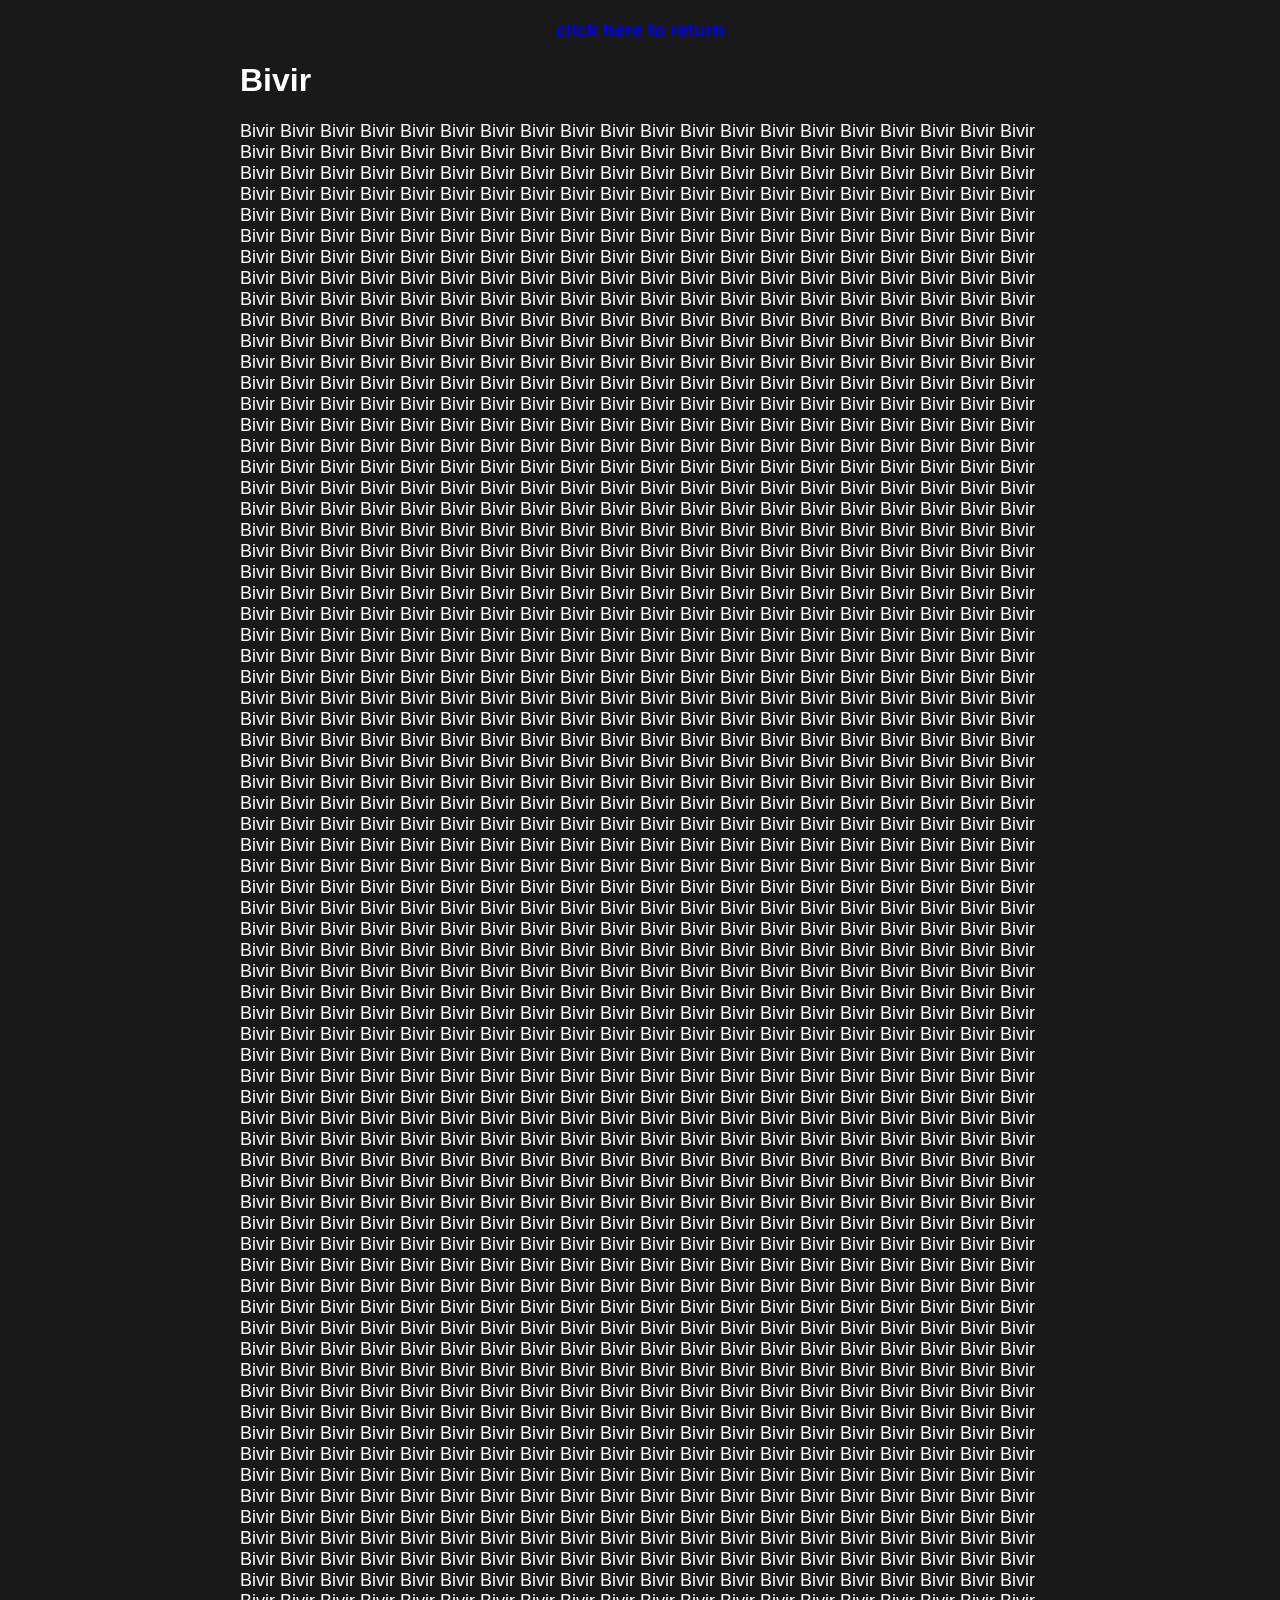
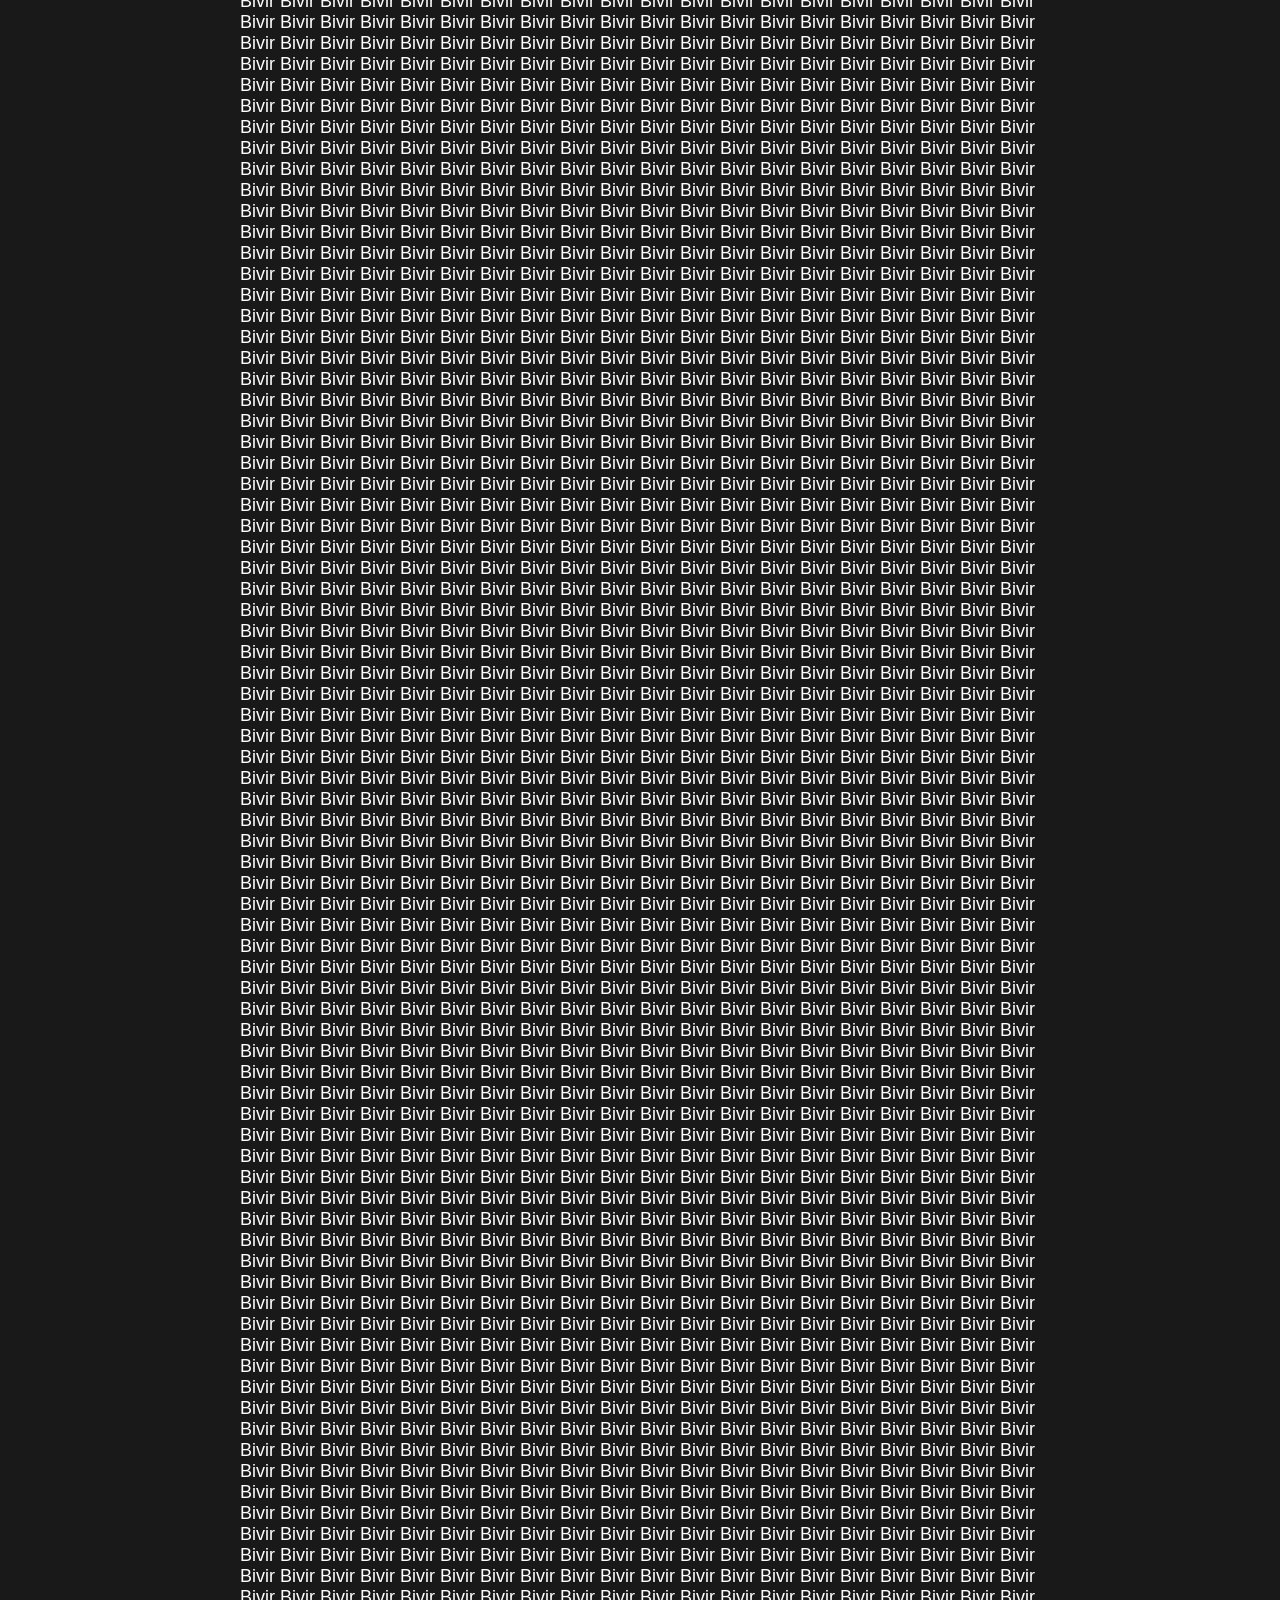
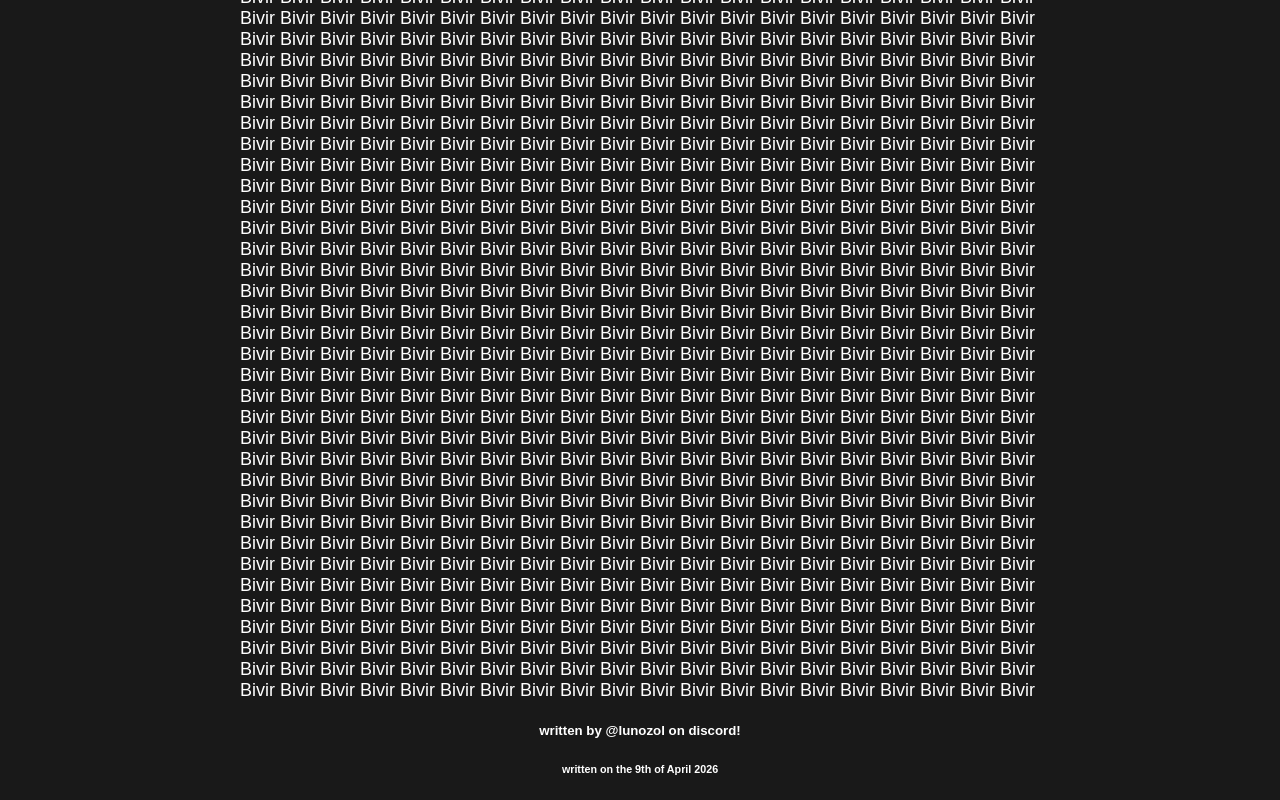
==== commit 8845fc1a: "changed bg and added that terminus article to the main page" ====
--- a/articles/bivir.html
+++ b/articles/bivir.html
@@ -9,7 +9,7 @@
         body {
             font-family: Arial;
             color: white;
-            background-color: black;
+            background-color: rgb(25, 25, 25);
             text-align: left;
             max-width: 800px;
             margin: 0 auto;
